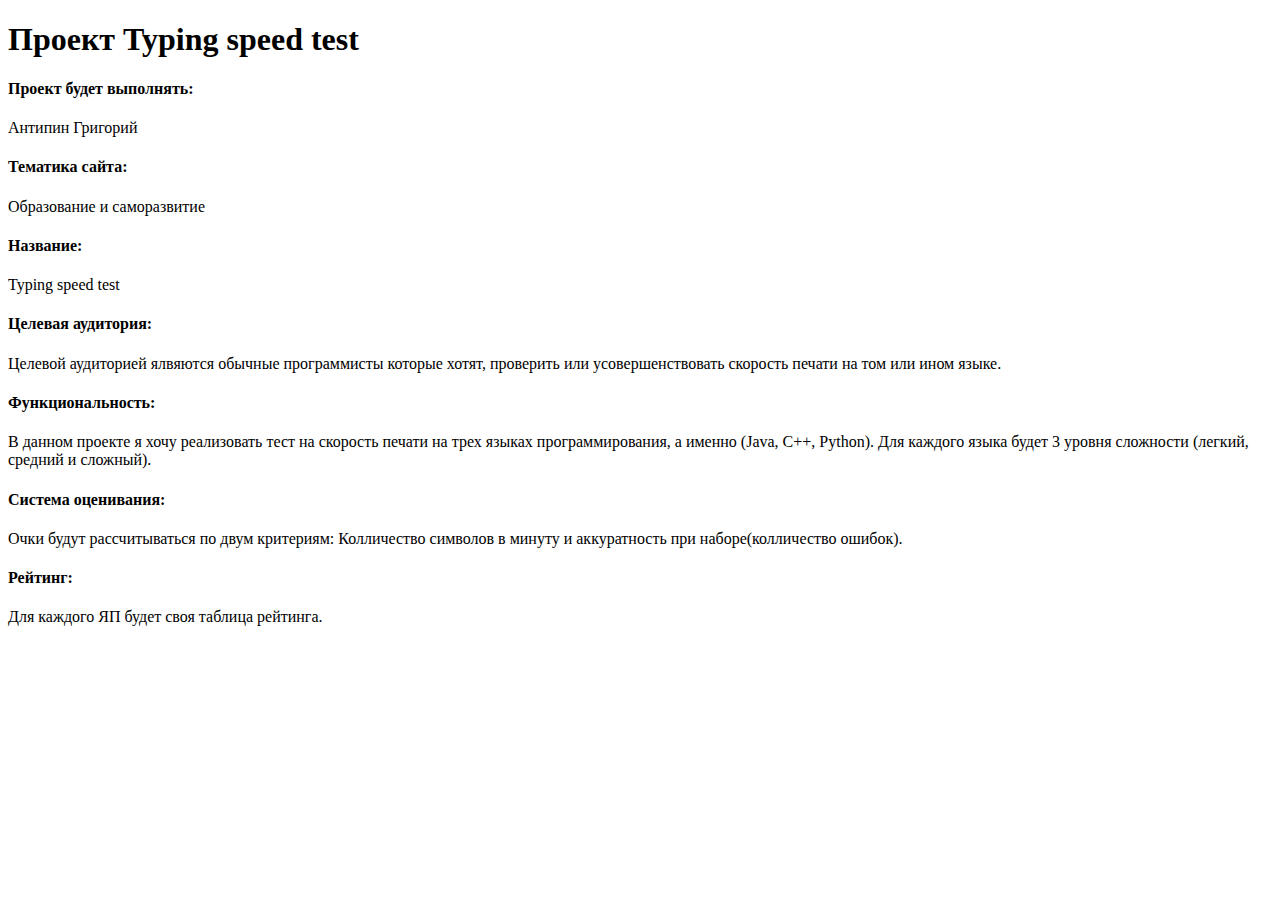
==== init.html @ c6f050c2 "Commit with init" ====
<!doctype html>
<html lang="ru">
    <head>
        <meta charset="utf-8">
        <meta name="viewport" content="width=device-width, initial-scale=1">
        <title>Project</title>
    </head>
    <body>
        <h1>Проект Typing speed test</h1>
        <p>
            <h4>Проект будет выполнять:</h4> Антипин Григорий

            <h4>Тематика сайта:</h4>Образование и саморазвитие
            <h4>Название:</h4>Typing speed test

            <h4>Целевая аудитория:</h4> Целевой аудиторией ялвяются обычные программисты которые хотят, проверить или усовершенствовать скорость печати на том или ином языке.

            <h4>Функциональность:</h4> В данном проекте я хочу реализовать тест на скорость печати на трех языках программирования, а именно (Java, C++, Python).
            Для каждого языка будет 3 уровня сложности (легкий, средний и сложный).

            <h4>Система оценивания:</h4> Очки будут рассчитываться по двум критериям: Колличество символов в минуту и аккуратность при наборе(колличество ошибок).

            <h4>Рейтинг:</h4> Для каждого ЯП будет своя таблица рейтинга.

        </p>
    </body>
</html>
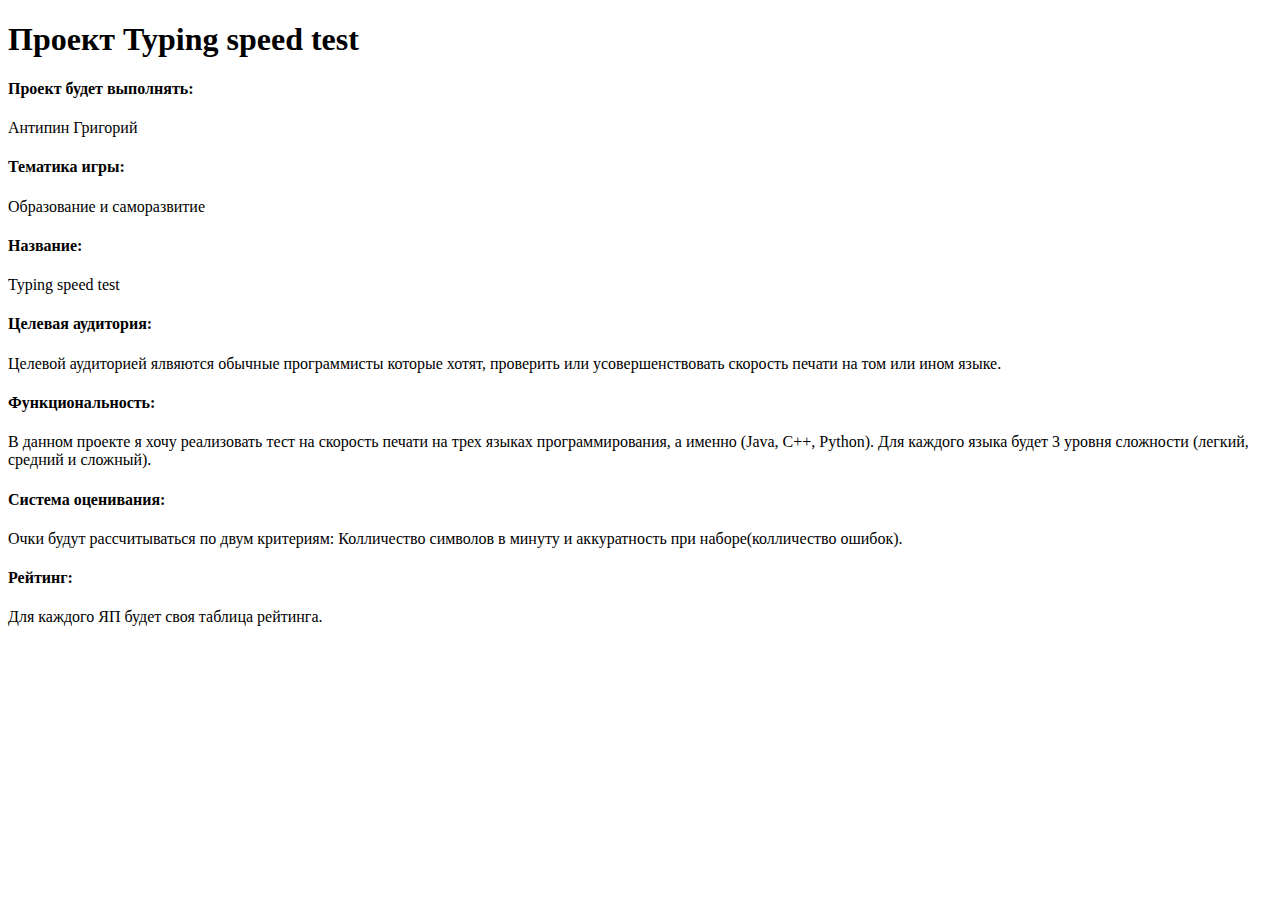
==== commit b0e84308: "init correct" ====
--- a/init.html
+++ b/init.html
@@ -10,7 +10,7 @@
         <p>
             <h4>Проект будет выполнять:</h4> Антипин Григорий
 
-            <h4>Тематика сайта:</h4>Образование и саморазвитие
+            <h4>Тематика игры:</h4>Образование и саморазвитие
             <h4>Название:</h4>Typing speed test
 
             <h4>Целевая аудитория:</h4> Целевой аудиторией ялвяются обычные программисты которые хотят, проверить или усовершенствовать скорость печати на том или ином языке.
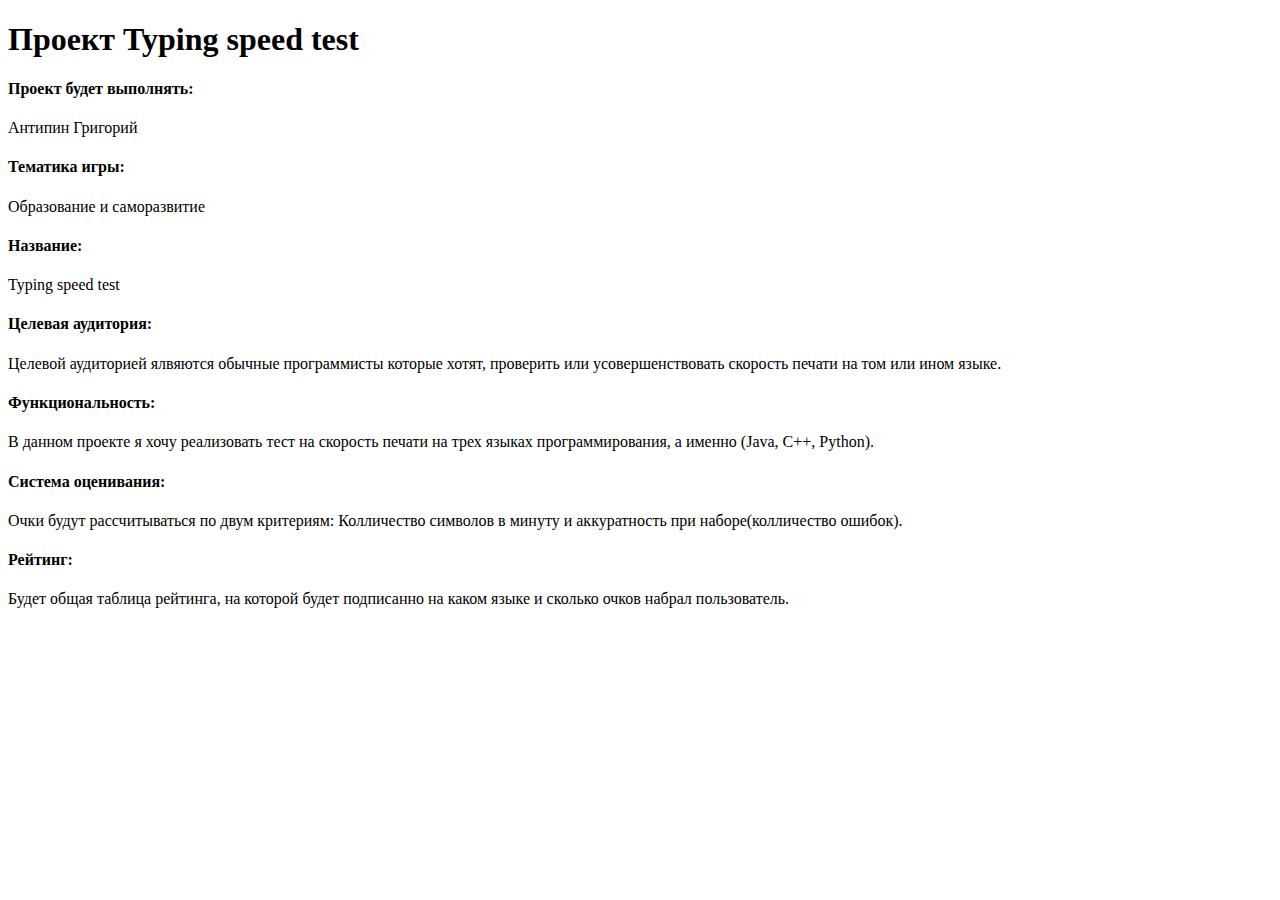
==== commit 52cf2647: "Update init.html" ====
--- a/init.html
+++ b/init.html
@@ -16,12 +16,11 @@
             <h4>Целевая аудитория:</h4> Целевой аудиторией ялвяются обычные программисты которые хотят, проверить или усовершенствовать скорость печати на том или ином языке.
 
             <h4>Функциональность:</h4> В данном проекте я хочу реализовать тест на скорость печати на трех языках программирования, а именно (Java, C++, Python).
-            Для каждого языка будет 3 уровня сложности (легкий, средний и сложный).
 
             <h4>Система оценивания:</h4> Очки будут рассчитываться по двум критериям: Колличество символов в минуту и аккуратность при наборе(колличество ошибок).
 
-            <h4>Рейтинг:</h4> Для каждого ЯП будет своя таблица рейтинга.
+            <h4>Рейтинг:</h4> Будет общая таблица рейтинга, на которой будет подписанно на каком языке и сколько очков набрал пользователь.
 
         </p>
     </body>
-</html>+</html>
